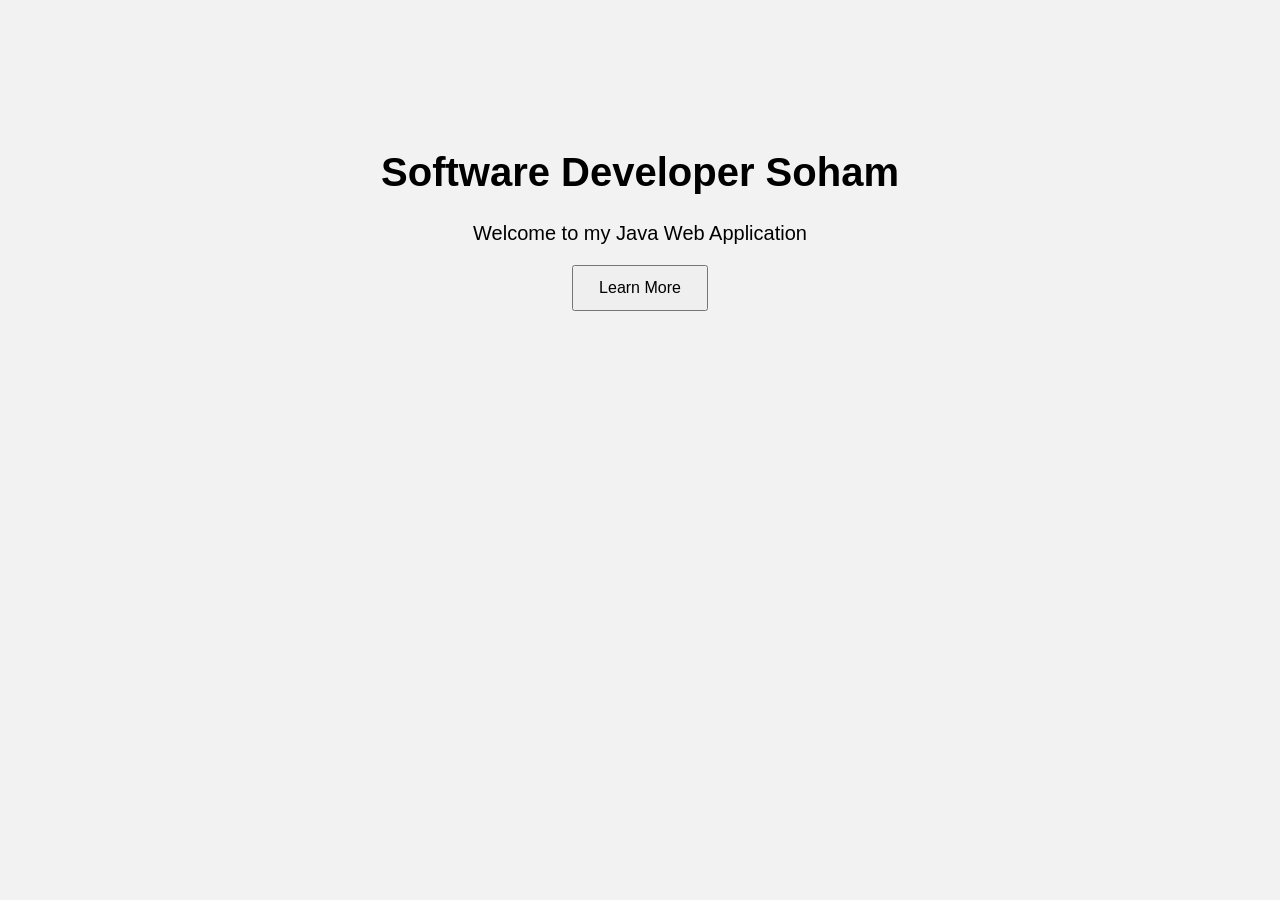
==== src/main/webapp/index.html @ f120b97d "First Servlet code run" ====
<!DOCTYPE html>
<html>
<head>
    <title>Soham Developer</title>
    <link rel="stylesheet" href="style.css">
</head>

<body>

    <div class="container">
        <h1>Software Developer Soham</h1>
        <p>Welcome to my Java Web Application</p>
        <button>Learn More</button>
    </div>

</body>
</html>
---- src/main/webapp/style.css ----
body {
    font-family: Arial, sans-serif;
    background: #f2f2f2;
    text-align: center;
}

.container {
    margin-top: 150px;
}

h1 {
    font-size: 40px;
}

p {
    font-size: 20px;
}

button {
    padding: 12px 25px;
    font-size: 16px;
    cursor: pointer;
}
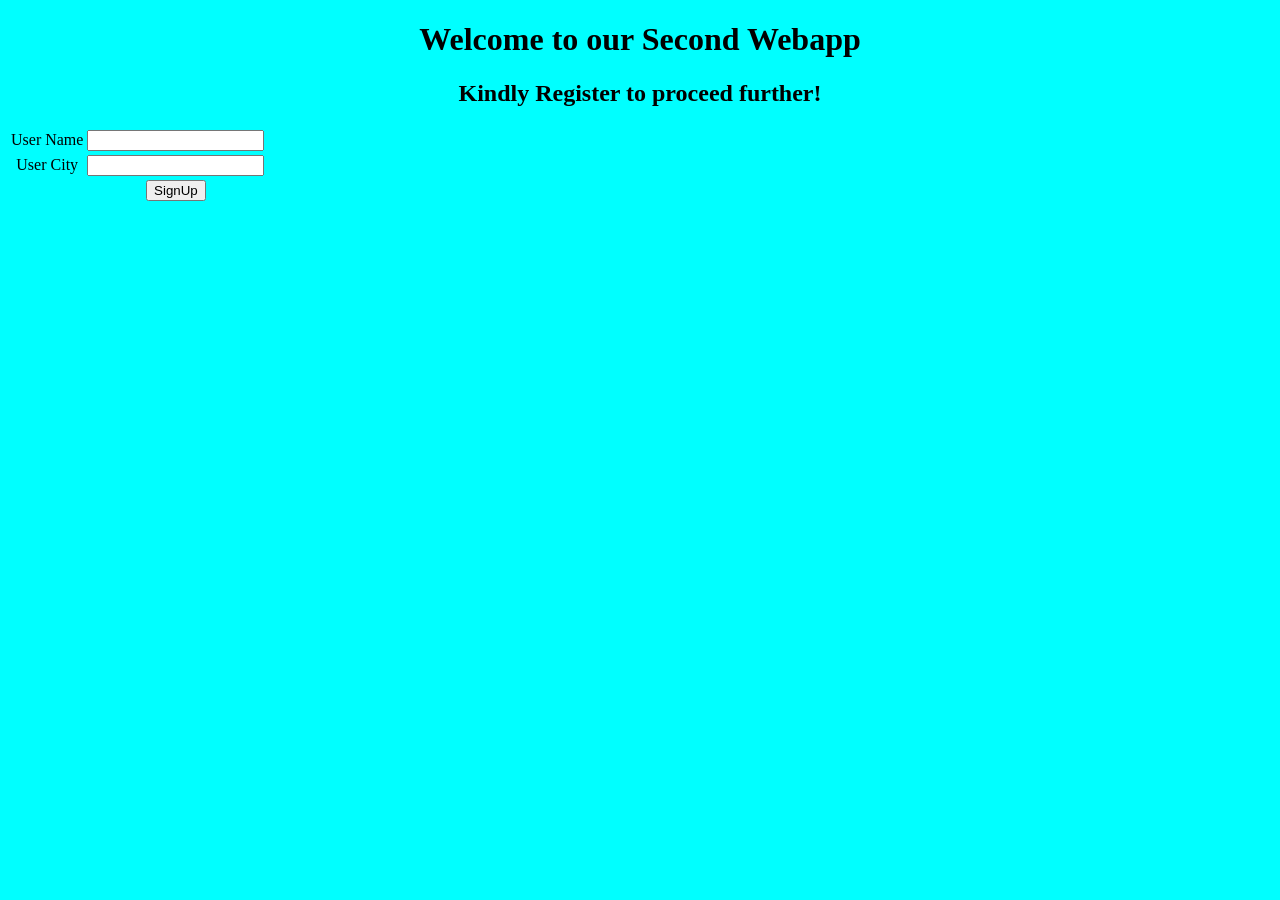
==== commit 2392dfc8: "Dynamic Response Case Added" ====
--- a/src/main/webapp/index.html
+++ b/src/main/webapp/index.html
@@ -1,17 +1,43 @@
 <!DOCTYPE html>
 <html>
 <head>
-    <title>Soham Developer</title>
-    <link rel="stylesheet" href="style.css">
+    <title>Second Web Application</title>
 </head>
 
-<body>
+<body bgcolor="cyan" style="text-align: center">
 
-    <div class="container">
-        <h1>Software Developer Soham</h1>
-        <p>Welcome to my Java Web Application</p>
-        <button>Learn More</button>
-    </div>
+    <h1>Welcome to our Second Webapp</h1>
+
+    <h2>Kindly Register to proceed further!</h2>
+
+    <form method="post" action="./firstServlet">
+
+        <table>
+
+            <tr>
+                <td>User Name</td>
+                <td>
+                    <input type="text" name="uname">
+                </td>
+            </tr>
+
+            <tr>
+                <td>User City</td>
+                <td>
+                    <input type="text" name="ucity">
+                </td>
+            </tr>
+
+            <tr>
+                <td></td>
+                <td>
+                    <input type="submit" value="SignUp">
+                </td>
+            </tr>
+
+        </table>
+
+    </form>
 
 </body>
 </html>
